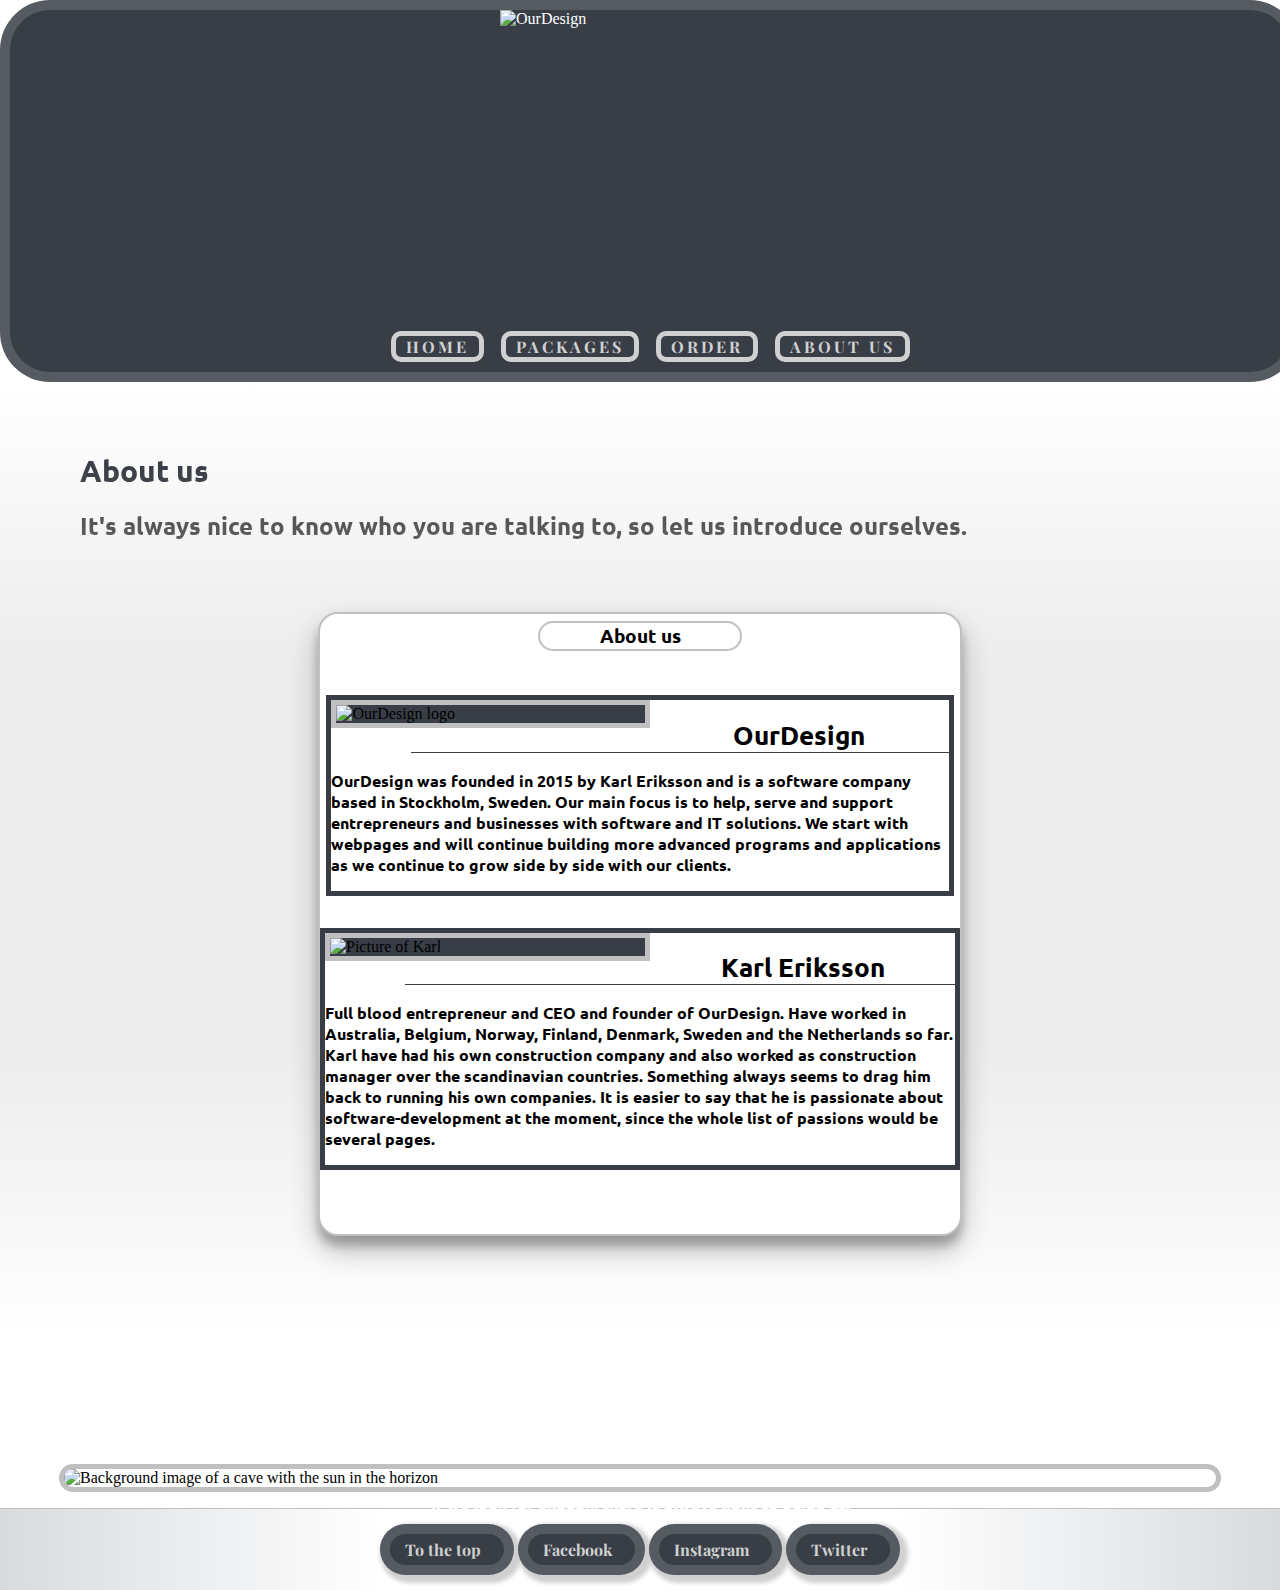
==== about.html @ 426ce84f "pgs complete, responsive work" ====
<!DOCTYPE html>
<html lang="en">
<head>
    <meta charset="UTF-8">
    <meta http-equiv="X-UA-Compatible" content="IE=edge">
    <meta name="viewport" content="width=device-width, initial-scale=1.0">
    <meta name="description" content="A webpage that sells webpages">
    <meta name="keywords" content="webpage, hemsida, hemsidor, bygg, företag, business, webpages, homepage, internet, online">
    <link rel="stylesheet" href="./assets/css/style.css">
    <title>OurDesign</title>
    <link href="https://fonts.googleapis.com/css2?family=Montserrat&family=Playfair+Display:ital@1&family=Ubuntu:ital,wght@0,300;1,700&display=swap" rel="stylesheet">
</head>

<body>
    <header>
        <div id="ho"><a href="index.html">
            <img src="./assets/images/logo.png" alt="OurDesign" class="ourdesign"></div> 
        </a>
        <nav>
            <ul id="menu"><li>
                    <a href="index.html" class="active">Home</a>
                </li>
                <li>
                    <a href="packages.html">Packages</a>
                </li>
                <li>
                    <a href="order.html">Order</a>
                </li>
                <li>
                    <a href="about.html">About us</a>
                </li>
            </ul>
        </nav>
    </header>
    <section id="s4">
            <div id="s4intro">
                <h1 id="h1">About us
                <p id="h1text">It's always nice to know who you are talking to, so let us introduce ourselves.</p>
                </h1>
            </div>
                <div class="aubox">
                    <h1 id="h7">About us</h1>
                    <div class="aubox1">
                        <div class="auboximg1"><img src="./assets/images/logo.png" alt="OurDesign logo" class="ourdesign"></div>
                        <h1 id="h8">OurDesign</h1>
                        <p id="p4">OurDesign was founded in 2015 by Karl Eriksson and is a software company based in Stockholm, Sweden. 
                            Our main focus is to help, serve and support entrepreneurs and businesses with software and IT solutions. 
                            We start with webpages and will continue building more advanced programs and applications as we continue to grow 
                            side by side with our clients.
                        </p>
                    </div>
                        <div class="aubox2">
                        <div class="auboximg2"><img src="./assets/images/johan.jpg" alt="Picture of Karl" class="karlpic"></div>
                        <h1 id="h8">Karl Eriksson</h1>
                        <p id="p4">Full blood entrepreneur and CEO and founder of OurDesign. Have worked in Australia, Belgium, Norway, 
                            Finland, Denmark, Sweden and the Netherlands so far. Karl have had his own construction company and also worked as construction manager 
                            over the scandinavian countries. Something always seems to drag him back to running his own companies. It is easier to say that 
                            he is passionate about software-development at the moment, since the whole list of passions would be several pages.
                        </p>
                    </div>
                </div>
    </section>
    <section id="s5">
        <div class="s5box">
        <img src="./assets/images/cavebg.jpeg" alt="Background image of a cave with the sun in the horizon" class="cavebg">
        <div class="s5text"><p id="p5">"If we look far enough, there is always light to guide us."</div>
        </p></div>
    </section>
    
    <footer>
        <div id="fi">
        <a href="about.html">To the top &nbsp;<i class="fa-solid fa-arrow-up"></i></a>
        <a href="www.facebook.com" target="_blank">Facebook &nbsp;<i class="fa-brands fa-facebook-f"></i></a>
        <a href="www.instagram.com" target="_blank">Instagram &nbsp;<i class="fa-brands fa-instagram"></i></a>
        <a href="www.twitter.com" target="_blank">Twitter &nbsp;<i class="fa-brands fa-twitter"></i></a></h2>
            </div>
    </footer>
    <script src="https://kit.fontawesome.com/0a5ed0a61d.js" crossorigin="anonymous"></script>
</body>
</html>
---- assets/css/style.css ----
body {
    padding: 0px;
    margin: 0;
}

header {
    background-color: #393e46;
    border-radius: 50px;
    position: relative;
    margin: auto;
    border: 10px solid rgba(155, 158, 162, .3);
    box-shadow: 0px 0px 0px 0px #d0d0d0;
    width: 100%;
}

#ho {
    width: 300px;
    height: 300px;
    position: relative;
    margin: auto;
}

#ho .ourdesign {
    height: 100%;
    width: 100%;
    margin: auto;
    position: absolute;
    display: block;
}

#ho a {
    width: 100%;
    height: 100%;
    display: block;
    position: absolute;
    color: white;
}

.ourdesign {
    height: auto;
    width: 100%;
}

#menu {
    font-size: 100%;
    letter-spacing: 3px;
    list-style: none;
    text-align: center;
    background-color: #393e46;
    border-radius: 0 0 50px 50px;
    padding: 5px;
    margin-bottom: 5px;
}

#menu li {
    text-align: center;
    display: inline-block;
    background-color: #393e46;
    text-transform: uppercase;
    border-radius: 8px 8px 8px 8px;
    text-align: center;
    border: 7px;
    padding: 5px;
}

#menu a {
    color: #d0d0d0;
    margin: 0 0 0 0;
    font-family: 'Playfair Display', sans-serif;
    font-weight: bold;
    text-align: center;
    border: 5px solid #d0d0d0;
    text-decoration: none;
}

#menu a:link,a:visited {
    border-radius: 10px 10px 10px 10px;
    padding: 0px 10px;
}

#menu a:hover {
    padding-bottom: 0px;
    color: white;
    border: 5px solid white;
    box-shadow: 0 0 0 1.5px grey;
}

/* rgb(217, 217, 217) 5% */

#s0 {
    padding-top: 50px;
    background-image: linear-gradient(to left, white 2%, #d8dbde 10%, #d8dbde 50%, white 70%);
    padding-bottom: 50px;
    width: 100%;
}

#h1 {
    font-family: 'Ubuntu', sans-serif;
    font-size: 30px;
    margin-left: 80px;
    font-weight: bold;
}

.h1head {
    background: -webkit-linear-gradient(#393e46 50%, #616161 50%);
    -webkit-background-clip: text;
    -webkit-text-fill-color: transparent;
}

#h1text {
    font-family: 'Ubuntu', sans-serif;
    font-size: 80%;
    margin-bottom: 20px;
    font-weight: bold;
    margin-top: 20px;
}

#h3 {
    color: #9b9ea2;
    font-family: 'Ubuntu', sans-serif;
    font-size: 150%;
    margin-left: 50px;
    margin-top: 50px;
    font-weight: bold;
    padding: 10px;
    width: 500px;
    border-radius: 50px;
    border: 10px solid rgba(155, 158, 162, .3);
    box-shadow: 4px 4px 4px 4px #d0d0d0;
    max-width: 400px;
}

#h1h ul {
    margin-bottom: 0px;
}

#s1 {
    margin-top: 0px;
    margin-bottom: 50px;
    border-radius: 50px;
    border: 10px solid rgba(155, 158, 162, .3);
    box-shadow: 4px 4px 4px 4px #9b9ea2;
    background-color: #393e46;
}

#h2 {
    color: white;
    font-size: 200%;
    font-family: 'Ubuntu', sans-serif;
    font-weight: bold;
    padding-top: 10px;
    padding-bottom: 0px;
    margin-top: 0px;
    text-align: center;
}

#h3 {
    color: grey;
    font-size: 200%;
    font-family: 'Ubuntu', sans-serif;
    font-weight: bold;
    padding-top: 10px;
    padding-bottom: 0px;
    margin-top: 0px;
    text-align: center;
}

#textbox {
    display: flex;
    width: 100%;
}

#left-box {
    margin: 20px;
    padding: 0px 10px 10px 10px;
    flex: 1 1 0;
}

#center-box {
    margin: 20px;
    padding: 0px 10px 10px 10px;
    flex: 1 1 0;
}

#right-box {
    margin: 20px;
    padding: 0px 10px 10px 10px;
    flex: 1 1 0;
}

#h4 {
    color: #dedede;
    font-family: 'Ubuntu', sans-serif;
    font-weight: bold;
    margin-top: 50px;
}

#h5 {
    color: #474747;
    font-family: 'Ubuntu', sans-serif;
    font-weight: bold;
    text-align: center;
    margin-top: 0px;
}

#p1 {
    color: white;
    font-family: 'Ubuntu', sans-serif;
    font-weight: bold;
    line-height: 50px;
    padding-top: 10px;
    padding-bottom: 0px;
    margin-top: 0px;
}

/* - Section 2 content, Cave text and images
- How to center?
- */

#s2 {
    margin-top: 150px;
}

#p2 {
    color: #474747;
    font-family: 'Ubuntu', sans-serif;
    font-weight: bold;
    width: 100%;
    border-style: solid 5px #9b9ea2;
    border-radius: 8px;
    padding: 0px;
    line-height: 30px;
    padding-right: 10px;
}

#carve-box {
    display: inline-block;
    width: 100%;
}

#lct {
    float: left;
}

#lci {
    float: left;
    width: 40%;
    padding-right: 50px;
}

#cci {
    float: left;
    width: 45%;
}

#cct {
    float: left;
}

.cavepaint {
    width: 100%;
    height: auto;
    border-radius: 50px;
    border: 10px solid rgba(155, 158, 162, .3);
    box-shadow: 4px 4px 4px 4px #d0d0d0;
}

.cavepaint2 {
    width: 100%;
    height: auto;
    border-radius: 50px;
    border: 10px solid rgba(155, 158, 162, .3);
    box-shadow: 4px 4px 4px 4px #d0d0d0;
}


/* - Section 3 content, image+text hyperlink to packages site
- Make hyperlink darker on hover
- Make hyperlink only target image area
- */

#s3 {
    margin-bottom: 100px;
}

#h2hh {
    font-family: 'Ubuntu', sans-serif;
    font-weight: bold;
}

#e1 {
    position: relative;
}

#lsc {
    position: absolute;
    top: 40%;
    left: 40%;
    color: white;
}

.cavepaint1 {
    width: 30%;
    height: auto;
    border-radius: 50px;
    border: 10px solid rgba(155, 158, 162, .3);
    box-shadow: 4px 4px 4px 4px #d0d0d0;
    display: block;
    margin: auto;
}

.cavepaint1:hover {
    background-color: #d0d0d0;
    box-shadow: 0 0 0 4px #d0d0d0;
    -webkit-filter: brightness(70%);
    -webkit-transition: all 1s ease;
    -moz-transition: all 1s ease;
    -o-transition: all 1s ease;
    -ms-transition: all 1s ease;
    transition: all 1s ease;
  }

/* - Page 2 Packages, unique styling with order button */

#s4 {
    padding-top: 50px;
    background: rgb(255,255,255);
    background: linear-gradient(180deg, rgba(255,255,255,1) 0%, rgba(236,236,236,1) 30%, rgba(236,236,236,1) 70%, rgba(255,255,255,1) 100%);
    padding-bottom: 100px;
    width: 100%;
}

#s4intro {
    width: 100%;
    background: -webkit-linear-gradient(#393e46 10%, #616161 60%);
    -webkit-background-clip: text;
    -webkit-text-fill-color: transparent;
    padding-bottom: 50px;
    margin: auto;
}

#h6 {
    font-family: 'Ubuntu', sans-serif;
    font-weight: bold;
    font-size: 1.5vw;
}

.firstbox {
    display: flex;
}

/* - Copied box-shadow from getsscan.com */
.silver {
    color: #393e46;
    border: 2px solid silver;
    box-shadow: rgba(0, 0, 0, 0.25) 0px 14px 28px, rgba(0, 0, 0, 0.22) 0px 10px 10px;
    width: 49%;
    height: auto;
    margin-left: 1%;
    background-color: white;
    flex: 1;
}

#silverli {
    font-family: 'Ubuntu', sans-serif;
    font-weight: bold;
    line-height: 25px;
    list-style-type: circle;
    font-size: 1vw;
    float: left;
}

.silver #h6 {
    color: #393e46;
    text-align: center;
    font-family: 'Ubuntu', sans-serif;
    font-weight: bold;
    border: 2px solid silver;
    margin-right: 34%;
    margin-left: 34%;
    border-radius: 50px;
    margin-top: 1%;
}

.silvbtn {
    color: black;
    border: 2px solid silver;
    font-family: 'Playfair Display', sans-serif;
    font-weight: bold;
    border-radius: 50px;
    padding: 10px;
    float: clear;
    margin-top: 50%;
    margin-left: 21%;
    font-size: 1vw;
}

.silvbtn a {
    text-decoration: none;
    color: black;
    padding: 10px;
}

.silvbtn:hover {
    border: 2px solid black;
    background-color: white;
}

.silver:hover {
    border: 2px solid white;
}

.premium {
    color: #393e46;
    border: 2px solid silver;
    box-shadow: rgba(0, 0, 0, 0.25) 0px 14px 28px, rgba(0, 0, 0, 0.22) 0px 10px 10px;
    width: 48%;
    height: auto;
    margin-left: 1%;
    margin-right: 1%;
    background-color: white;
    flex: 1;
}

#premiumli {
    font-family: 'Ubuntu', sans-serif;
    font-weight: bold;
    line-height: 25px;
    list-style-type: circle;
    font-size: 1vw;
    float: left;
}

.premium #h6 {
    color: #393e46;
    text-align: center;
    font-family: 'Ubuntu', sans-serif;
    font-weight: bold;
    border: 2px solid lightgray;
    margin-right: 34%;
    margin-left: 34%;
    border-radius: 50px;
    margin-top: 1%;
}

.prembtn {
    text-decoration: none;
    color: black;
    border: 2px solid silver;
    font-family: 'Playfair Display', sans-serif;
    font-weight: bold;
    border-radius: 50px;
    padding: 10px;
    float: clear;
    margin-top: 50%;
    margin-left: 22%;
    font-size: 1vw;
}

.prembtn a {
    text-decoration: none;
    color: black;
    padding: 10px;
}

.prembtn:hover {
    border: 2px solid black;
    background-color: white;
}

.premium:hover {
    border: 2px solid white;
}

.secondbox {
    display: flex;
    margin-top: 1%;
}

.exclusive {
    color: #393e46;
    border: 2px solid silver;
    box-shadow: rgba(0, 0, 0, 0.25) 0px 14px 28px, rgba(0, 0, 0, 0.22) 0px 10px 10px;
    width: 49%;
    height: auto;
    margin-left: 1%;
    background-color: white;
    flex: 1;
}

#exclusiveli {
    font-family: 'Ubuntu', sans-serif;
    font-weight: bold;
    line-height: 25px;
    list-style-type: circle;
    font-size: 1vw;
    float: left;
}

.exclusive #h6 {
    color: #393e46;
    text-align: center;
    font-family: 'Ubuntu', sans-serif;
    font-weight: bold;
    border: 2px solid silver;
    margin-right: 34%;
    margin-left: 34%;
    border-radius: 50px;
    margin-top: 1%;
}

.exclbtn {
    color: black;
    border: 2px solid silver;
    font-family: 'Playfair Display', sans-serif;
    font-weight: bold;
    border-radius: 50px;
    padding: 10px;
    float: clear;
    margin-top: 50%;
    margin-left: 21%;
    font-size: 1vw;
}

.exclbtn a {
    text-decoration: none;
    color: black;
    padding: 10px;
}

.exclbtn:hover {
    border: 2px solid black;
    background-color: white;
}

.exclusive:hover {
    border: 2px solid white;
}

.exclusiveacc {
    color: #393e46;
    border: 2px solid silver;
    box-shadow: rgba(0, 0, 0, 0.25) 0px 14px 28px, rgba(0, 0, 0, 0.22) 0px 10px 10px;
    width: 48%;
    height: auto;
    margin-left: 1%;
    margin-right: 1%;
    background-color: white;
    flex: 1;
}

#accli {
    font-family: 'Ubuntu', sans-serif;
    font-weight: bold;
    line-height: 25px;
    list-style-type: circle;
    font-size: 1vw;
    float: left;
    margin-top: 0px;
}

.exclusiveacc #h6 {
    color: #393e46;
    text-align: center;
    font-family: 'Ubuntu', sans-serif;
    font-weight: bold;
    border: 2px solid lightgray;
    margin-right: 34%;
    margin-left: 34%;
    border-radius: 50px;
    margin-top: 1%;
}

.accbtn {
    text-decoration: none;
    color: black;
    border: 2px solid silver;
    font-family: 'Playfair Display', sans-serif;
    font-weight: bold;
    border-radius: 50px;
    padding: 10px;
    float: clear;
    margin-top: 50%;
    margin-left: 22%;
    font-size: 1vw;
}

.accbtn a {
    text-decoration: none;
    color: black;
    padding: 10px;
}

.accbtn:hover {
    border: 2px solid black;
    background-color: white;
}

.exclusiveacc:hover {
    border: 2px solid white;
}

/* - Text inside the boxes - */

#p3 {
    color: black;
    font-family: 'Ubuntu', sans-serif;
    font-weight: bold;
    line-height: 25px;
    padding-bottom: 0px;
    margin-top: 0px;
    float: right;
    width: 250px;
    margin-right: 20px;
    text-align: right;
}

/* - Page 3 Order, Order form */

.orderbox {
    color: #393e46;
    border: 2px solid silver;
    box-shadow: rgba(0, 0, 0, 0.25) 0px 14px 28px, rgba(0, 0, 0, 0.22) 0px 10px 10px;
    width: 50%;
    height: auto;
    margin: auto;
    background-color: white;
    border-radius: 20px;
}

.ordform {
    margin-left: 2%;
}

#h7 {
    font-family: 'Ubuntu', sans-serif;
    font-weight: bold;
    font-size: 1.5vw;
    text-align: center;
    border: 2px solid silver;
    margin-right: 34%;
    margin-left: 34%;
    border-radius: 50px;
    margin-top: 1%;
}

#p4 {
    color: black;
    font-family: 'Ubuntu', sans-serif;
    font-weight: bold;
}

input[type=text] {
    border: 2px solid silver;
    border-radius: 5px;
}

input[type=email] {
    border: 2px solid silver;
    border-radius: 5px;
}

textarea {
    border: 2px solid silver;
    border-radius: 5px;
}

input[type=submit] {
    border: 2px solid silver;
    border-radius: 5px;
    color: black;
    font-family: 'Playfair Display', sans-serif;
    font-weight: bold;
    padding: 5px;
    font-size: 1vw;
    margin-left: 43%;
    cursor: pointer;
    margin-top: 5%;
}

input[type=submit]:hover {
    border: 2px solid black;
    background-color: white;
}

/* - Page 4 - About us - */

#h8 {
    font-family: 'Ubuntu', sans-serif;
    font-size: 2vw;
    margin-left: 80px;
    font-weight: bold;
    text-align: center;
    border-bottom: 1px solid #393e46;
}

.aubox {
    border: 2px solid silver;
    box-shadow: rgba(0, 0, 0, 0.25) 0px 14px 28px, rgba(0, 0, 0, 0.22) 0px 10px 10px;
    width: 50%;
    height: auto;
    margin: auto;
    background-color: white;
    border-radius: 20px;
    padding: 0 0 5% 0;
}

.aubox1 {
    display: inline-block;
    border: 5px solid #393e46;
    margin: 5% 0;
    margin-left: 1%;
    margin-right: 1%;
}

.aubox2 {
    display: inline-block;
    border: 5px solid #393e46;
}

.auboximg1 {
    display: block;
    width: 50%;
    border: 5px solid silver;
    background-color: #393e46;
    float: left;
}

.auboximg2 {
    display: block;
    width: 50%;
    border: 5px solid silver;
    background-color: #393e46;
    float: left;
}

.karlpic {
    width: 100%;
    height: auto;
}

/* - Page2, Section 5 (in total) - */

#s5 {
    margin-top: 10%;
}

.s5box {
    display: block;
    position: relative;
}

.s5text {
    width: 100%;
    height: auto;
    text-align: center;
    position: absolute;
    top: 45%;
}

.cavebg {
    width: 90%;
    height: auto;
    display: block;
    margin: auto;
    border: 5px solid silver;
    border-radius: 25px;
}

#p5 {
    color: white;
    font-family: 'Ubuntu', sans-serif;
    font-weight: bold;
}

/* - Footer content 
- How to make the footer content for mobile version
- */

footer {
    padding-bottom: 30px;
    padding-top: 30px;
    border-top: 1px solid silver;
    background: rgb(216,219,222);
    background: linear-gradient(90deg, rgba(216,219,222,1) 0%, rgba(255,255,255,1) 30%, rgba(255,255,255,1) 70%, rgba(216,219,222,1) 100%);
}

footer a {
    background-color: #393e46;
    border-radius: 50px;
    border: 10px solid rgba(155, 158, 162, .3);
    text-decoration-line: none;
    padding: 5px 15px 5px 15px;
}

#fi {
    width: 100%;
    border: 3px;
    padding-top: 0px;
    text-align: center;
}

#fi a {
    margin: auto;
    font-family: 'Playfair Display', sans-serif;
    font-weight: bold;
    color: #d0d0d0;
    box-shadow: 4px 4px 4px 4px #d0d0d0;
}

#fi a:hover {
    box-shadow: 0 0 0 4px #d0d0d0;
    color: white;
}
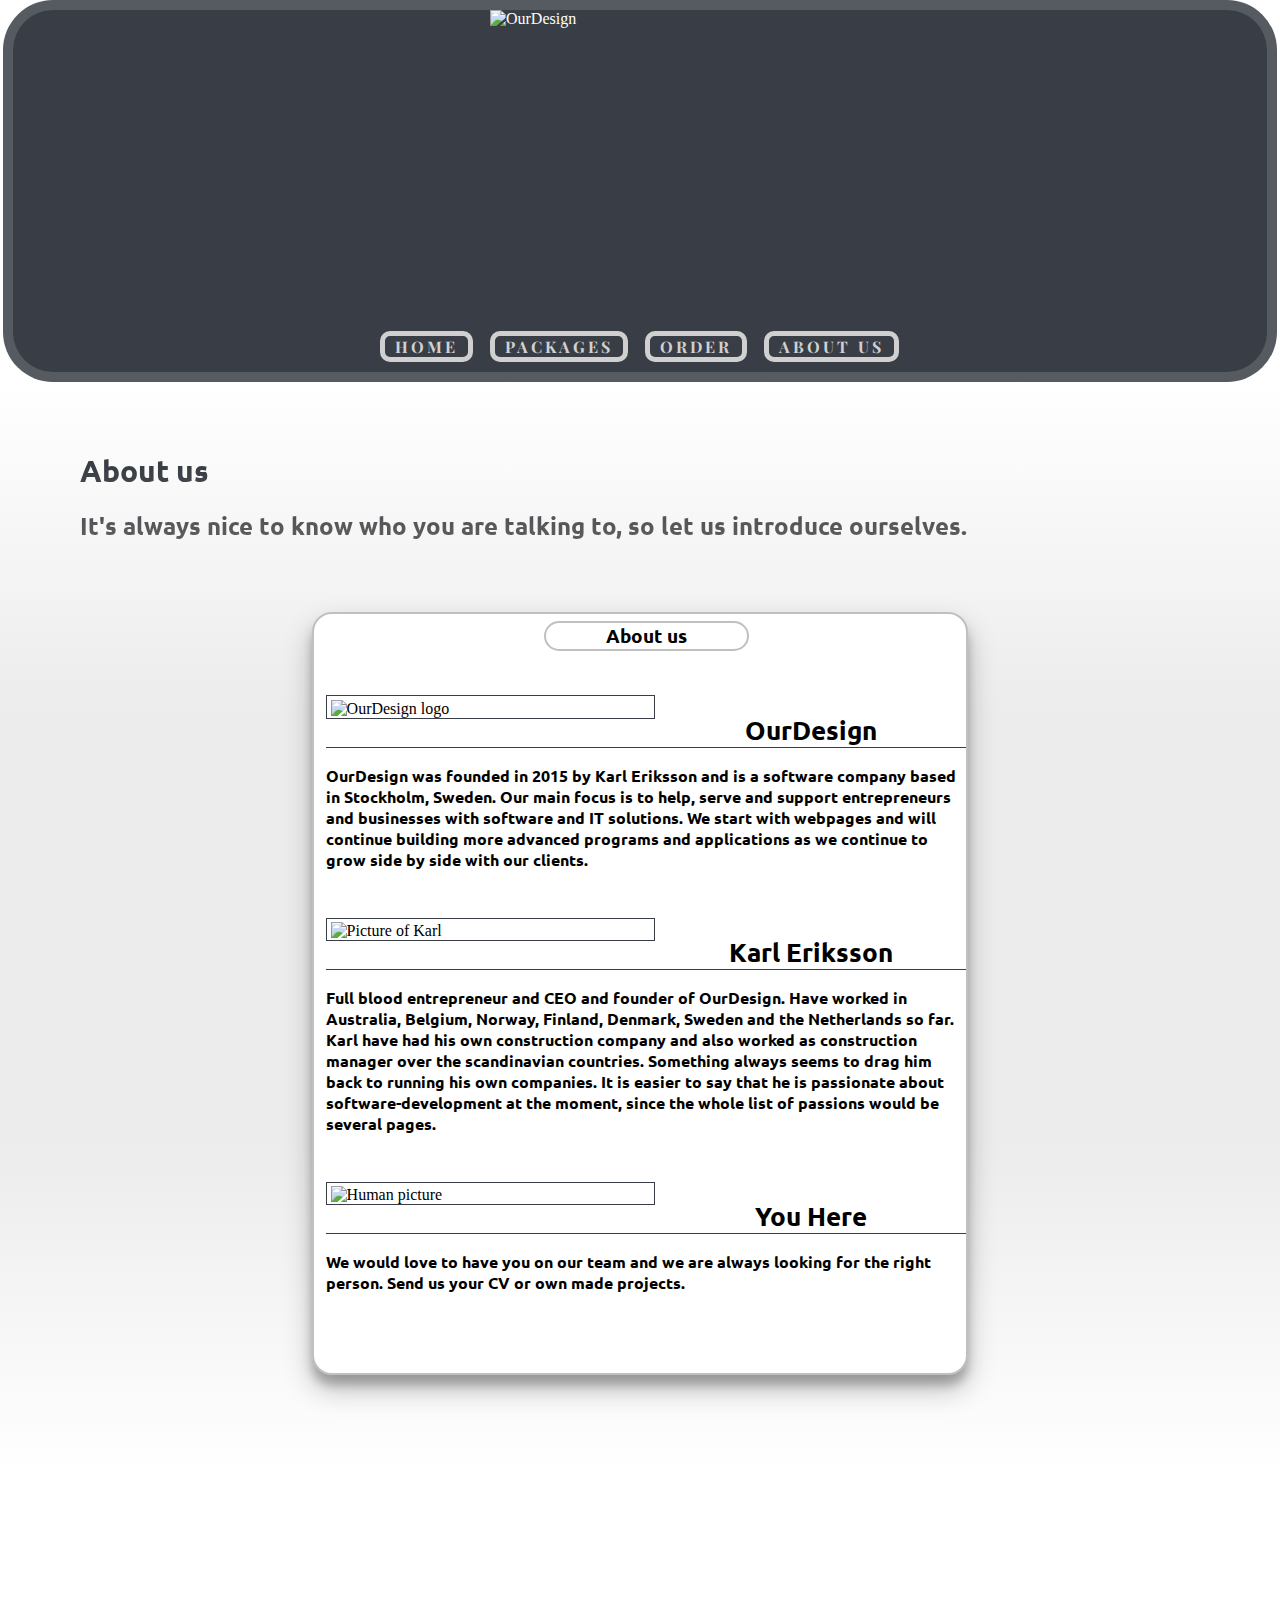
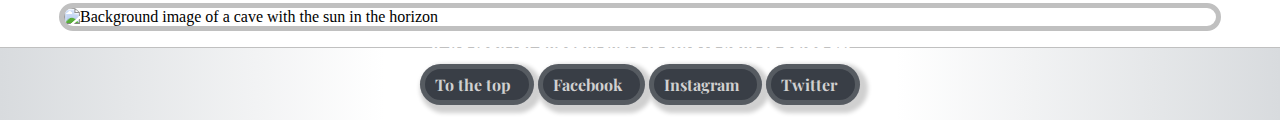
==== commit 360837d4: "order page complete with formaction" ====
--- a/about.html
+++ b/about.html
@@ -1,23 +1,28 @@
 <!DOCTYPE html>
 <html lang="en">
+
 <head>
     <meta charset="UTF-8">
     <meta http-equiv="X-UA-Compatible" content="IE=edge">
     <meta name="viewport" content="width=device-width, initial-scale=1.0">
     <meta name="description" content="A webpage that sells webpages">
-    <meta name="keywords" content="webpage, hemsida, hemsidor, bygg, företag, business, webpages, homepage, internet, online">
+    <meta name="keywords"
+        content="webpage, hemsida, hemsidor, bygg, företag, business, webpages, homepage, internet, online">
     <link rel="stylesheet" href="./assets/css/style.css">
     <title>OurDesign</title>
-    <link href="https://fonts.googleapis.com/css2?family=Montserrat&family=Playfair+Display:ital@1&family=Ubuntu:ital,wght@0,300;1,700&display=swap" rel="stylesheet">
+    <link
+        href="https://fonts.googleapis.com/css2?family=Montserrat&family=Playfair+Display:ital@1&family=Ubuntu:ital,wght@0,300;1,700&display=swap"
+        rel="stylesheet">
 </head>
 
 <body>
     <header>
         <div id="ho"><a href="index.html">
-            <img src="./assets/images/logo.png" alt="OurDesign" class="ourdesign"></div> 
+                <img src="./assets/images/logo.png" alt="OurDesign" class="ourdesign"></div>
         </a>
         <nav>
-            <ul id="menu"><li>
+            <ul id="menu">
+                <li>
                     <a href="index.html" class="active">Home</a>
                 </li>
                 <li>
@@ -33,48 +38,67 @@
         </nav>
     </header>
     <section id="s4">
-            <div id="s4intro">
-                <h1 id="h1">About us
+        <div id="s4intro">
+            <h1 id="h1">About us
                 <p id="h1text">It's always nice to know who you are talking to, so let us introduce ourselves.</p>
-                </h1>
+            </h1>
+        </div>
+        <div class="aubox">
+            <h1 id="h7">About us</h1>
+            <div class="aubox1">
+                <div class="auboximg1"><img src="./assets/images/logo.png" alt="OurDesign logo" class="ourdesign"></div>
+                <h1 id="h8">OurDesign</h1>
+                <p id="p5">OurDesign was founded in 2015 by Karl Eriksson and is a software company based in Stockholm,
+                    Sweden.
+                    Our main focus is to help, serve and support entrepreneurs and businesses with software and IT
+                    solutions.
+                    We start with webpages and will continue building more advanced programs and applications as we
+                    continue to grow
+                    side by side with our clients.
+                </p>
             </div>
-                <div class="aubox">
-                    <h1 id="h7">About us</h1>
-                    <div class="aubox1">
-                        <div class="auboximg1"><img src="./assets/images/logo.png" alt="OurDesign logo" class="ourdesign"></div>
-                        <h1 id="h8">OurDesign</h1>
-                        <p id="p4">OurDesign was founded in 2015 by Karl Eriksson and is a software company based in Stockholm, Sweden. 
-                            Our main focus is to help, serve and support entrepreneurs and businesses with software and IT solutions. 
-                            We start with webpages and will continue building more advanced programs and applications as we continue to grow 
-                            side by side with our clients.
-                        </p>
-                    </div>
-                        <div class="aubox2">
-                        <div class="auboximg2"><img src="./assets/images/johan.jpg" alt="Picture of Karl" class="karlpic"></div>
-                        <h1 id="h8">Karl Eriksson</h1>
-                        <p id="p4">Full blood entrepreneur and CEO and founder of OurDesign. Have worked in Australia, Belgium, Norway, 
-                            Finland, Denmark, Sweden and the Netherlands so far. Karl have had his own construction company and also worked as construction manager 
-                            over the scandinavian countries. Something always seems to drag him back to running his own companies. It is easier to say that 
-                            he is passionate about software-development at the moment, since the whole list of passions would be several pages.
-                        </p>
-                    </div>
-                </div>
+            <div class="aubox2">
+                <div class="auboximg2"><img src="./assets/images/johan.jpg" alt="Picture of Karl" class="karlpic"></div>
+                <h1 id="h8">Karl Eriksson</h1>
+                <p id="p5">Full blood entrepreneur and CEO and founder of OurDesign. Have worked in Australia, Belgium,
+                    Norway,
+                    Finland, Denmark, Sweden and the Netherlands so far. Karl have had his own construction company and
+                    also worked as construction manager
+                    over the scandinavian countries. Something always seems to drag him back to running his own
+                    companies. It is easier to say that
+                    he is passionate about software-development at the moment, since the whole list of passions would be
+                    several pages.
+                </p>
+            </div>
+            <div class="aubox3">
+                <div class="auboximg3"><img src="./assets/images/you.jpg" alt="Human picture" class="humpic"></div>
+                <h1 id="h8">You Here</h1>
+                <p id="p5">We would love to have you on our team and we are always looking for the right person. Send us
+                    your CV or own made projects.
+                </p>
+            </div>
+        </div>
     </section>
     <section id="s5">
         <div class="s5box">
-        <img src="./assets/images/cavebg.jpeg" alt="Background image of a cave with the sun in the horizon" class="cavebg">
-        <div class="s5text"><p id="p5">"If we look far enough, there is always light to guide us."</div>
-        </p></div>
+            <img src="./assets/images/cavebg.jpeg" alt="Background image of a cave with the sun in the horizon"
+                class="cavebg">
+            <div class="s5text">
+                <p id="p6">"If we look far enough, there is always light to guide us."
+            </div>
+            </p>
+        </div>
     </section>
-    
+
     <footer>
         <div id="fi">
-        <a href="about.html">To the top &nbsp;<i class="fa-solid fa-arrow-up"></i></a>
-        <a href="www.facebook.com" target="_blank">Facebook &nbsp;<i class="fa-brands fa-facebook-f"></i></a>
-        <a href="www.instagram.com" target="_blank">Instagram &nbsp;<i class="fa-brands fa-instagram"></i></a>
-        <a href="www.twitter.com" target="_blank">Twitter &nbsp;<i class="fa-brands fa-twitter"></i></a></h2>
-            </div>
+            <a href="about.html">To the top &nbsp;<i class="fa-solid fa-arrow-up"></i></a>
+            <a href="www.facebook.com" target="_blank">Facebook &nbsp;<i class="fa-brands fa-facebook-f"></i></a>
+            <a href="www.instagram.com" target="_blank">Instagram &nbsp;<i class="fa-brands fa-instagram"></i></a>
+            <a href="www.twitter.com" target="_blank">Twitter &nbsp;<i class="fa-brands fa-twitter"></i></a></h2>
+        </div>
     </footer>
     <script src="https://kit.fontawesome.com/0a5ed0a61d.js" crossorigin="anonymous"></script>
 </body>
+
 </html>--- a/assets/css/style.css
+++ b/assets/css/style.css
@@ -12,7 +12,7 @@
     margin: auto;
     border: 10px solid rgba(155, 158, 162, .3);
     box-shadow: 0px 0px 0px 0px #d0d0d0;
-    width: 100%;
+    width: 98%;
 }
 
 #ho {
@@ -173,21 +173,21 @@
 }
 
 #left-box {
-    margin: 20px;
     padding: 0px 10px 10px 10px;
     flex: 1 1 0;
+    width: 100%;
 }
 
 #center-box {
-    margin: 20px;
     padding: 0px 10px 10px 10px;
     flex: 1 1 0;
+    width: 100%;
 }
 
 #right-box {
-    margin: 20px;
     padding: 0px 10px 10px 10px;
     flex: 1 1 0;
+    width: 100%;
 }
 
 #h4 {
@@ -238,25 +238,23 @@
 #carve-box {
     display: inline-block;
     width: 100%;
-}
-
-#lct {
-    float: left;
+    margin: auto;
+    text-align: center;
 }
 
 #lci {
     float: left;
-    width: 40%;
-    padding-right: 50px;
+    width: 50%;
+    margin: auto;
+    text-align: center;
 }
 
 #cci {
-    float: left;
-    width: 45%;
-}
-
-#cct {
-    float: left;
+    width: 48%;
+    margin: auto;
+    height: auto;
+    float: right;
+    text-align: center;
 }
 
 .cavepaint {
@@ -344,23 +342,25 @@
 #h6 {
     font-family: 'Ubuntu', sans-serif;
     font-weight: bold;
-    font-size: 1.5vw;
 }
 
 .firstbox {
-    display: flex;
+    width: 100%;
+    margin: auto;
+    display: inline-block;
 }
 
 /* - Copied box-shadow from getsscan.com */
+
 .silver {
     color: #393e46;
     border: 2px solid silver;
     box-shadow: rgba(0, 0, 0, 0.25) 0px 14px 28px, rgba(0, 0, 0, 0.22) 0px 10px 10px;
-    width: 49%;
-    height: auto;
-    margin-left: 1%;
-    background-color: white;
-    flex: 1;
+    width: 49.5%;
+    height: auto;
+    background-color: white;
+    float: left;
+    display: block;
 }
 
 #silverli {
@@ -368,7 +368,6 @@
     font-weight: bold;
     line-height: 25px;
     list-style-type: circle;
-    font-size: 1vw;
     float: left;
 }
 
@@ -394,7 +393,6 @@
     float: clear;
     margin-top: 50%;
     margin-left: 21%;
-    font-size: 1vw;
 }
 
 .silvbtn a {
@@ -416,12 +414,11 @@
     color: #393e46;
     border: 2px solid silver;
     box-shadow: rgba(0, 0, 0, 0.25) 0px 14px 28px, rgba(0, 0, 0, 0.22) 0px 10px 10px;
-    width: 48%;
-    height: auto;
-    margin-left: 1%;
-    margin-right: 1%;
-    background-color: white;
-    flex: 1;
+    width: 49.5%;
+    height: auto;
+    background-color: white;
+    float: right;
+    display: block;
 }
 
 #premiumli {
@@ -429,7 +426,6 @@
     font-weight: bold;
     line-height: 25px;
     list-style-type: circle;
-    font-size: 1vw;
     float: left;
 }
 
@@ -456,7 +452,6 @@
     float: clear;
     margin-top: 50%;
     margin-left: 22%;
-    font-size: 1vw;
 }
 
 .prembtn a {
@@ -475,19 +470,20 @@
 }
 
 .secondbox {
-    display: flex;
+    width: 100%;
     margin-top: 1%;
+    margin-bottom: 1%;
+    display: inline-block;
 }
 
 .exclusive {
     color: #393e46;
     border: 2px solid silver;
     box-shadow: rgba(0, 0, 0, 0.25) 0px 14px 28px, rgba(0, 0, 0, 0.22) 0px 10px 10px;
-    width: 49%;
-    height: auto;
-    margin-left: 1%;
-    background-color: white;
-    flex: 1;
+    width: 49.5%;
+    height: auto;
+    background-color: white;
+    float: left;
 }
 
 #exclusiveli {
@@ -495,7 +491,6 @@
     font-weight: bold;
     line-height: 25px;
     list-style-type: circle;
-    font-size: 1vw;
     float: left;
 }
 
@@ -521,7 +516,6 @@
     float: clear;
     margin-top: 50%;
     margin-left: 21%;
-    font-size: 1vw;
 }
 
 .exclbtn a {
@@ -543,12 +537,10 @@
     color: #393e46;
     border: 2px solid silver;
     box-shadow: rgba(0, 0, 0, 0.25) 0px 14px 28px, rgba(0, 0, 0, 0.22) 0px 10px 10px;
-    width: 48%;
-    height: auto;
-    margin-left: 1%;
-    margin-right: 1%;
-    background-color: white;
-    flex: 1;
+    width: 49.5%;
+    height: auto;
+    background-color: white;
+    float: right;
 }
 
 #accli {
@@ -556,7 +548,6 @@
     font-weight: bold;
     line-height: 25px;
     list-style-type: circle;
-    font-size: 1vw;
     float: left;
     margin-top: 0px;
 }
@@ -581,10 +572,9 @@
     font-weight: bold;
     border-radius: 50px;
     padding: 10px;
-    float: clear;
+    float: none;
     margin-top: 50%;
     margin-left: 22%;
-    font-size: 1vw;
 }
 
 .accbtn a {
@@ -602,19 +592,67 @@
     border: 2px solid white;
 }
 
-/* - Text inside the boxes - */
+.pp3 {
+    float: right;
+    max-width: 211px;
+    border: 3px solid silver;
+    border-radius: 50px;
+    padding: 10px 10px 0px 15px;
+    text-align: center;
+    height: auto;
+    background-color: #393e46;
+}
 
 #p3 {
-    color: black;
+    color: whitesmoke;
     font-family: 'Ubuntu', sans-serif;
     font-weight: bold;
     line-height: 25px;
     padding-bottom: 0px;
     margin-top: 0px;
-    float: right;
-    width: 250px;
-    margin-right: 20px;
-    text-align: right;
+    width: 100%;
+}
+
+@media screen and (max-width: 400px) {
+    .firstbox {
+        display: block;
+    }
+    .silver {
+        height: 700px;
+    }
+    .premium {
+        height: 900px;
+    }
+    .exclusive {
+        height: 900px;
+    }
+    .exclusiveacc {
+        height: 900px;
+    }
+}
+
+@media screen and (max-width: 750px) {
+    .silver {
+        width: 100%;
+        float: none;
+        margin: auto;
+    }
+    .premium {
+        width: 100%;
+        float: none;
+        margin: auto;
+    }
+    .exclusive {
+        width: 100%;
+        float: none;
+        margin: auto;
+    }
+    .exclusiveacc {
+        width: 100%;
+        float: none;
+        margin: auto;
+    }
+
 }
 
 /* - Page 3 Order, Order form */
@@ -632,6 +670,7 @@
 
 .ordform {
     margin-left: 2%;
+    width: 100%;
 }
 
 #h7 {
@@ -674,8 +713,8 @@
     font-family: 'Playfair Display', sans-serif;
     font-weight: bold;
     padding: 5px;
-    font-size: 1vw;
-    margin-left: 43%;
+    font-size: 1.5vw;
+    margin-left: 38%;
     cursor: pointer;
     margin-top: 5%;
 }
@@ -690,10 +729,17 @@
 #h8 {
     font-family: 'Ubuntu', sans-serif;
     font-size: 2vw;
-    margin-left: 80px;
     font-weight: bold;
     text-align: center;
     border-bottom: 1px solid #393e46;
+    width: 100%;
+}
+
+#p5 {
+    color: black;
+    font-family: 'Ubuntu', sans-serif;
+    font-weight: bold;
+    width: 100%;
 }
 
 .aubox {
@@ -704,40 +750,61 @@
     margin: auto;
     background-color: white;
     border-radius: 20px;
-    padding: 0 0 5% 0;
+    padding: 0 0 5% 1%;
 }
 
 .aubox1 {
     display: inline-block;
-    border: 5px solid #393e46;
-    margin: 5% 0;
-    margin-left: 1%;
-    margin-right: 1%;
+    width: 100%;
+    margin-top: 5%;
 }
 
 .aubox2 {
     display: inline-block;
-    border: 5px solid #393e46;
+    width: 100%;
+    margin-top: 5%;
+}
+
+.aubox3 {
+    display: inline-block;
+    width: 100%;
+    margin-top: 5%;
 }
 
 .auboximg1 {
     display: block;
     width: 50%;
-    border: 5px solid silver;
-    background-color: #393e46;
+    background-color: white;
     float: left;
+    border: 1px solid #393e46;
+    padding: 0.5% 0.5% 0 0.5%;
 }
 
 .auboximg2 {
     display: block;
     width: 50%;
-    border: 5px solid silver;
-    background-color: #393e46;
+    border: 1px solid #393e46;
+    background-color: white;
     float: left;
+    padding: 0.5% 0.5% 0 0.5%;
+}
+
+.auboximg3 {
+    display: block;
+    width: 50%;
+    border: 1px solid #393e46;
+    background-color: white;
+    float: left;
+    padding: 0.5% 0.5% 0 0.5%;
 }
 
 .karlpic {
     width: 100%;
+    height: auto;
+}
+
+.humpic {
+    width: 100%; 
     height: auto;
 }
 
@@ -758,6 +825,7 @@
     text-align: center;
     position: absolute;
     top: 45%;
+    left: 0%;
 }
 
 .cavebg {
@@ -769,10 +837,67 @@
     border-radius: 25px;
 }
 
-#p5 {
+#p6 {
     color: white;
     font-family: 'Ubuntu', sans-serif;
     font-weight: bold;
+}
+
+/* - formaction page - */
+
+.congrats {
+    border-top: 5px solid black;
+}
+
+.fwbox {
+    display: block;
+    width: 40%;
+    height: auto;
+    margin: auto;
+    border: 4px solid #393e46;
+    border-radius: 50px;
+    overflow: hidden;
+    padding-bottom: 0.5%;
+}
+
+.fwimg {
+    width: 100%;
+    height: auto;
+}
+
+.fwtext {
+    text-align: center;
+}
+
+#h9 {
+    font-family: 'Ubuntu', sans-serif;
+    font-weight: bold;
+    border-bottom: 1px solid #393e46;
+    width: 100%;
+}
+
+.home {
+    text-align: center;
+    border: 5px solid #d0d0d0;
+    background-color: #393e46;
+    text-transform: uppercase;
+    border-radius: 8px 8px 8px 8px;
+    text-align: center;
+    border: 7px;
+    padding: 10px;
+    margin: auto;
+    display: block;
+    margin-top: 0.5%;
+}
+
+.home a {
+    color: #d0d0d0;
+    margin: 0 0 0 0;
+    font-family: 'Playfair Display', sans-serif;
+    font-weight: bold;
+    text-align: center;
+    text-decoration: none;
+    margin: auto;
 }
 
 /* - Footer content 
@@ -780,19 +905,18 @@
 - */
 
 footer {
-    padding-bottom: 30px;
-    padding-top: 30px;
+    padding-bottom: 2%;
+    padding-top: 2%;
     border-top: 1px solid silver;
-    background: rgb(216,219,222);
     background: linear-gradient(90deg, rgba(216,219,222,1) 0%, rgba(255,255,255,1) 30%, rgba(255,255,255,1) 70%, rgba(216,219,222,1) 100%);
 }
 
 footer a {
     background-color: #393e46;
     border-radius: 50px;
-    border: 10px solid rgba(155, 158, 162, .3);
+    border: 5px solid rgba(155, 158, 162, .3);
     text-decoration-line: none;
-    padding: 5px 15px 5px 15px;
+    padding: 5px 10px 5px 10px;
 }
 
 #fi {
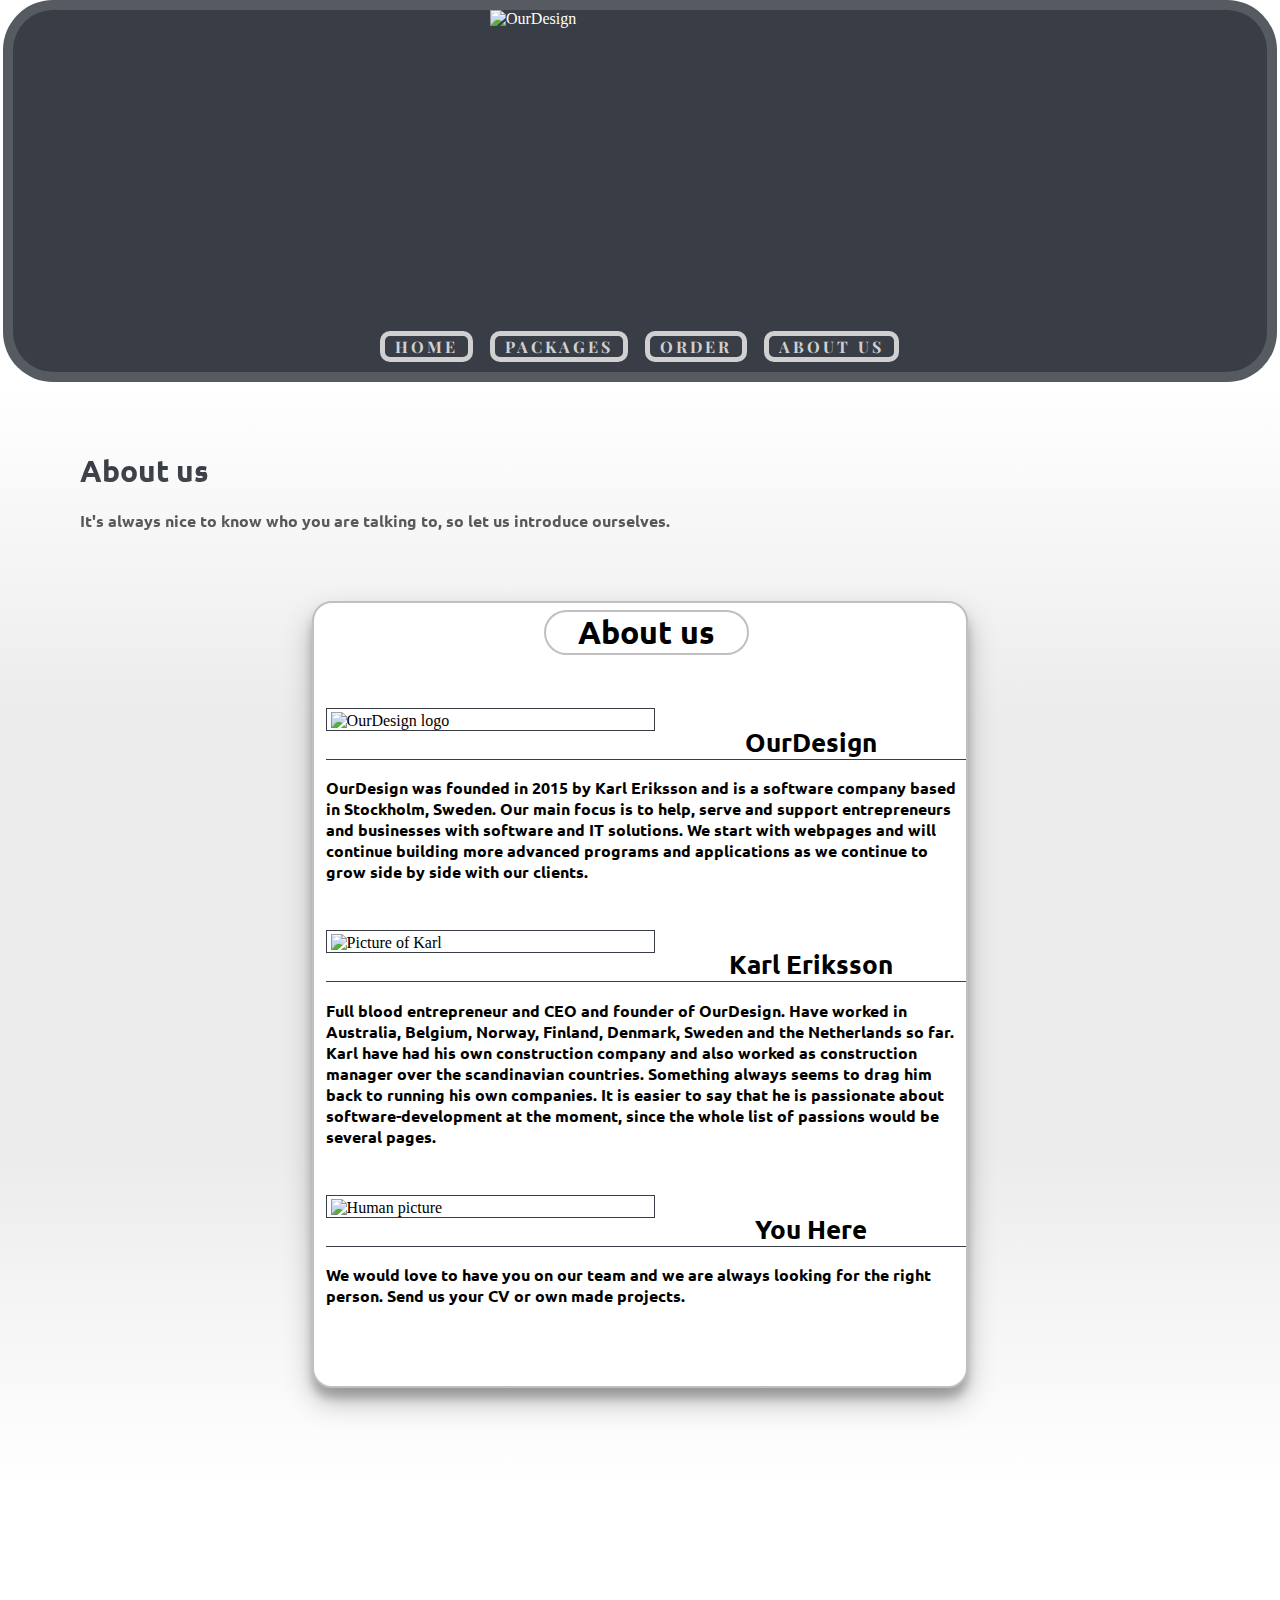
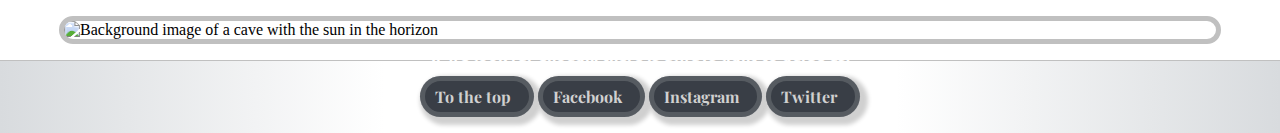
==== commit 3e8a9cb4: "code cleanup" ====
--- a/about.html
+++ b/about.html
@@ -39,9 +39,8 @@
     </header>
     <section id="s4">
         <div id="s4intro">
-            <h1 id="h1">About us
-                <p id="h1text">It's always nice to know who you are talking to, so let us introduce ourselves.</p>
-            </h1>
+            <h1 id="h1">About us</h1>
+            <p id="h1text">It's always nice to know who you are talking to, so let us introduce ourselves.</p>
         </div>
         <div class="aubox">
             <h1 id="h7">About us</h1>
--- a/assets/css/style.css
+++ b/assets/css/style.css
@@ -1,5 +1,3 @@
-
-
 body {
     padding: 0px;
     margin: 0;
@@ -44,23 +42,17 @@
 }
 
 #menu {
-    font-size: 100%;
     letter-spacing: 3px;
-    list-style: none;
-    text-align: center;
-    background-color: #393e46;
-    border-radius: 0 0 50px 50px;
+    text-align: center;
     padding: 5px;
     margin-bottom: 5px;
 }
 
 #menu li {
-    text-align: center;
     display: inline-block;
     background-color: #393e46;
     text-transform: uppercase;
     border-radius: 8px 8px 8px 8px;
-    text-align: center;
     border: 7px;
     padding: 5px;
 }
@@ -70,12 +62,33 @@
     margin: 0 0 0 0;
     font-family: 'Playfair Display', sans-serif;
     font-weight: bold;
-    text-align: center;
     border: 5px solid #d0d0d0;
     text-decoration: none;
 }
 
-#menu a:link,a:visited {
+@media screen and (max-width: 400px) {
+    #menu {
+        letter-spacing: 0px;
+        padding: 5px;
+    }
+
+    #menu a {
+        letter-spacing: normal;
+        text-align: start;
+        padding: 5px;
+    }
+
+    #menu li {
+        letter-spacing: 0px;
+        text-align: start;
+        padding: 0px;
+        margin: auto;
+        text-transform: none;
+    }
+}
+
+#menu a:link,
+a:visited {
     border-radius: 10px 10px 10px 10px;
     padding: 0px 10px;
 }
@@ -111,10 +124,11 @@
 
 #h1text {
     font-family: 'Ubuntu', sans-serif;
-    font-size: 80%;
+    font-size: 100%;
     margin-bottom: 20px;
     font-weight: bold;
     margin-top: 20px;
+    margin-left: 80px;
 }
 
 #h3 {
@@ -143,6 +157,7 @@
     border: 10px solid rgba(155, 158, 162, .3);
     box-shadow: 4px 4px 4px 4px #9b9ea2;
     background-color: #393e46;
+    width: 98%;
 }
 
 #h2 {
@@ -169,7 +184,6 @@
 
 #textbox {
     display: flex;
-    width: 100%;
 }
 
 #left-box {
@@ -215,9 +229,22 @@
     margin-top: 0px;
 }
 
-/* - Section 2 content, Cave text and images
-- How to center?
-- */
+@media screen and (max-width: 400px) {
+    #textbox {
+        display: block;
+    }
+    #left-box {
+        padding: 0 0 0 1px;
+    }
+    #center-box {
+        padding: 0 0 0 1px;
+    }
+    #right-box {
+        padding: 0 0 0 1px;
+    }
+}
+
+/* - Section 2 content, Cave text and images - */
 
 #s2 {
     margin-top: 150px;
@@ -228,8 +255,6 @@
     font-family: 'Ubuntu', sans-serif;
     font-weight: bold;
     width: 100%;
-    border-style: solid 5px #9b9ea2;
-    border-radius: 8px;
     padding: 0px;
     line-height: 30px;
     padding-right: 10px;
@@ -250,11 +275,12 @@
 }
 
 #cci {
-    width: 48%;
-    margin: auto;
-    height: auto;
-    float: right;
-    text-align: center;
+    width: 46%;
+    margin: auto;
+    height: auto;
+    float: left;
+    text-align: center;
+    padding-left: 2%;
 }
 
 .cavepaint {
@@ -273,9 +299,25 @@
     box-shadow: 4px 4px 4px 4px #d0d0d0;
 }
 
+@media screen and (max-width: 400px) {
+    #cci {
+        float: none;
+        width: 90%;
+    }
+    #lci {
+        float: none;
+        width: 90%;
+        margin: auto;
+    }
+    .cavepaint {
+        border: 3px solid rgba(155, 158, 162, .3);
+    }
+    .cavepaint2 {
+        border: 3px solid rgba(155, 158, 162, .3);
+    }
+}
 
 /* - Section 3 content, image+text hyperlink to packages site
-- Make hyperlink darker on hover
 - Make hyperlink only target image area
 - */
 
@@ -295,7 +337,7 @@
 #lsc {
     position: absolute;
     top: 40%;
-    left: 40%;
+    left: 43%;
     color: white;
 }
 
@@ -318,14 +360,27 @@
     -o-transition: all 1s ease;
     -ms-transition: all 1s ease;
     transition: all 1s ease;
-  }
+}
+
+@media screen and (max-width: 400px) {
+    .cavepaint1 {
+        width: 90%;
+        border: 5px solid rgba(155, 158, 162, .3);
+    }
+    #lsc {
+        left: 28%;
+    }
+    #s3 {
+        margin-top: 20%;
+    }
+}
 
 /* - Page 2 Packages, unique styling with order button */
 
 #s4 {
     padding-top: 50px;
-    background: rgb(255,255,255);
-    background: linear-gradient(180deg, rgba(255,255,255,1) 0%, rgba(236,236,236,1) 30%, rgba(236,236,236,1) 70%, rgba(255,255,255,1) 100%);
+    background: rgb(255, 255, 255);
+    background: linear-gradient(180deg, rgba(255, 255, 255, 1) 0%, rgba(236, 236, 236, 1) 30%, rgba(236, 236, 236, 1) 70%, rgba(255, 255, 255, 1) 100%);
     padding-bottom: 100px;
     width: 100%;
 }
@@ -354,11 +409,11 @@
 
 .silver {
     color: #393e46;
-    border: 2px solid silver;
+    border: 2px solid #C0C0C0;
     box-shadow: rgba(0, 0, 0, 0.25) 0px 14px 28px, rgba(0, 0, 0, 0.22) 0px 10px 10px;
     width: 49.5%;
     height: auto;
-    background-color: white;
+    background-color: #FFFFFF;
     float: left;
     display: block;
 }
@@ -376,47 +431,45 @@
     text-align: center;
     font-family: 'Ubuntu', sans-serif;
     font-weight: bold;
-    border: 2px solid silver;
+    border: 2px solid #C0C0C0;
     margin-right: 34%;
     margin-left: 34%;
     border-radius: 50px;
     margin-top: 1%;
 }
 
-.silvbtn {
-    color: black;
-    border: 2px solid silver;
+.packagebtn {
+    border: 2px solid #C0C0C0;
     font-family: 'Playfair Display', sans-serif;
     font-weight: bold;
     border-radius: 50px;
     padding: 10px;
-    float: clear;
     margin-top: 50%;
-    margin-left: 21%;
-}
-
-.silvbtn a {
+    margin-left: 24%;
+}
+
+.packagebtn a {
     text-decoration: none;
     color: black;
     padding: 10px;
 }
 
-.silvbtn:hover {
+.packagebtn:hover {
     border: 2px solid black;
-    background-color: white;
+    background-color: #FFFFFF;
 }
 
 .silver:hover {
-    border: 2px solid white;
+    border: 2px solid #FFFFFF;
 }
 
 .premium {
     color: #393e46;
-    border: 2px solid silver;
+    border: 2px solid #C0C0C0;
     box-shadow: rgba(0, 0, 0, 0.25) 0px 14px 28px, rgba(0, 0, 0, 0.22) 0px 10px 10px;
     width: 49.5%;
     height: auto;
-    background-color: white;
+    background-color: #FFFFFF;
     float: right;
     display: block;
 }
@@ -441,32 +494,8 @@
     margin-top: 1%;
 }
 
-.prembtn {
-    text-decoration: none;
-    color: black;
-    border: 2px solid silver;
-    font-family: 'Playfair Display', sans-serif;
-    font-weight: bold;
-    border-radius: 50px;
-    padding: 10px;
-    float: clear;
-    margin-top: 50%;
-    margin-left: 22%;
-}
-
-.prembtn a {
-    text-decoration: none;
-    color: black;
-    padding: 10px;
-}
-
-.prembtn:hover {
-    border: 2px solid black;
-    background-color: white;
-}
-
 .premium:hover {
-    border: 2px solid white;
+    border: 2px solid #FFFFFF;
 }
 
 .secondbox {
@@ -478,11 +507,11 @@
 
 .exclusive {
     color: #393e46;
-    border: 2px solid silver;
+    border: 2px solid #C0C0C0;
     box-shadow: rgba(0, 0, 0, 0.25) 0px 14px 28px, rgba(0, 0, 0, 0.22) 0px 10px 10px;
     width: 49.5%;
     height: auto;
-    background-color: white;
+    background-color: #FFFFFF;
     float: left;
 }
 
@@ -499,47 +528,24 @@
     text-align: center;
     font-family: 'Ubuntu', sans-serif;
     font-weight: bold;
-    border: 2px solid silver;
+    border: 2px solid #C0C0C0;
     margin-right: 34%;
     margin-left: 34%;
     border-radius: 50px;
     margin-top: 1%;
 }
 
-.exclbtn {
-    color: black;
-    border: 2px solid silver;
-    font-family: 'Playfair Display', sans-serif;
-    font-weight: bold;
-    border-radius: 50px;
-    padding: 10px;
-    float: clear;
-    margin-top: 50%;
-    margin-left: 21%;
-}
-
-.exclbtn a {
-    text-decoration: none;
-    color: black;
-    padding: 10px;
-}
-
-.exclbtn:hover {
-    border: 2px solid black;
-    background-color: white;
-}
-
 .exclusive:hover {
-    border: 2px solid white;
+    border: 2px solid #FFFFFF;
 }
 
 .exclusiveacc {
     color: #393e46;
-    border: 2px solid silver;
+    border: 2px solid #C0C0C0;
     box-shadow: rgba(0, 0, 0, 0.25) 0px 14px 28px, rgba(0, 0, 0, 0.22) 0px 10px 10px;
     width: 49.5%;
     height: auto;
-    background-color: white;
+    background-color: #FFFFFF;
     float: right;
 }
 
@@ -557,77 +563,76 @@
     text-align: center;
     font-family: 'Ubuntu', sans-serif;
     font-weight: bold;
-    border: 2px solid lightgray;
+    border: 2px solid #D3D3D3;
     margin-right: 34%;
     margin-left: 34%;
     border-radius: 50px;
     margin-top: 1%;
 }
 
-.accbtn {
-    text-decoration: none;
-    color: black;
-    border: 2px solid silver;
-    font-family: 'Playfair Display', sans-serif;
-    font-weight: bold;
-    border-radius: 50px;
-    padding: 10px;
-    float: none;
-    margin-top: 50%;
-    margin-left: 22%;
-}
-
-.accbtn a {
-    text-decoration: none;
-    color: black;
-    padding: 10px;
-}
-
-.accbtn:hover {
-    border: 2px solid black;
-    background-color: white;
-}
-
 .exclusiveacc:hover {
-    border: 2px solid white;
+    border: 2px solid #FFFFFF;
 }
 
 .pp3 {
     float: right;
     max-width: 211px;
-    border: 3px solid silver;
+    border: 3px solid #C0C0C0;
     border-radius: 50px;
     padding: 10px 10px 0px 15px;
     text-align: center;
-    height: auto;
+    height: 440px;
     background-color: #393e46;
+    display: table;
 }
 
 #p3 {
-    color: whitesmoke;
+    color: #FFFFFF;
     font-family: 'Ubuntu', sans-serif;
     font-weight: bold;
     line-height: 25px;
-    padding-bottom: 0px;
-    margin-top: 0px;
-    width: 100%;
+    width: 100%;
+    display: table-cell;
+    vertical-align: middle;
 }
 
 @media screen and (max-width: 400px) {
+    #s4 {
+        padding-bottom: 50px;
+    }
+
     .firstbox {
         display: block;
     }
+
+    .exclusiveacc #h6 {
+        margin-right: 10%;
+        margin-left: 10%;
+    }
+
     .silver {
-        height: 700px;
-    }
+        background-color: #f8f2f2;
+        margin-bottom: 3%;
+    }
+
     .premium {
-        height: 900px;
-    }
+        background-color: #f8f2f2;
+        margin-bottom: 3%;
+    }
+
     .exclusive {
-        height: 900px;
-    }
+        background-color: #f8f2f2;
+        margin-bottom: 3%;
+    }
+
     .exclusiveacc {
-        height: 900px;
+        background-color: #f8f2f2;
+        margin-bottom: 3%;
+    }
+
+    .packagebtn {
+        margin-top: 3%;
+        margin-left: 40%;
     }
 }
 
@@ -635,22 +640,21 @@
     .silver {
         width: 100%;
         float: none;
-        margin: auto;
-    }
+    }
+
     .premium {
         width: 100%;
         float: none;
-        margin: auto;
-    }
+    }
+
     .exclusive {
         width: 100%;
         float: none;
-        margin: auto;
-    }
+    }
+
     .exclusiveacc {
         width: 100%;
         float: none;
-        margin: auto;
     }
 
 }
@@ -659,12 +663,12 @@
 
 .orderbox {
     color: #393e46;
-    border: 2px solid silver;
+    border: 2px solid #C0C0C0;
     box-shadow: rgba(0, 0, 0, 0.25) 0px 14px 28px, rgba(0, 0, 0, 0.22) 0px 10px 10px;
     width: 50%;
     height: auto;
     margin: auto;
-    background-color: white;
+    background-color: #FFFFFF;
     border-radius: 20px;
 }
 
@@ -676,9 +680,8 @@
 #h7 {
     font-family: 'Ubuntu', sans-serif;
     font-weight: bold;
-    font-size: 1.5vw;
-    text-align: center;
-    border: 2px solid silver;
+    text-align: center;
+    border: 2px solid #C0C0C0;
     margin-right: 34%;
     margin-left: 34%;
     border-radius: 50px;
@@ -692,158 +695,47 @@
 }
 
 input[type=text] {
-    border: 2px solid silver;
+    border: 2px solid #C0C0C0;
     border-radius: 5px;
 }
 
 input[type=email] {
-    border: 2px solid silver;
+    border: 2px solid #C0C0C0;
     border-radius: 5px;
 }
 
 textarea {
-    border: 2px solid silver;
+    border: 2px solid #C0C0C0;
     border-radius: 5px;
 }
 
 input[type=submit] {
-    border: 2px solid silver;
+    border: 2px solid #C0C0C0;
     border-radius: 5px;
     color: black;
     font-family: 'Playfair Display', sans-serif;
     font-weight: bold;
     padding: 5px;
-    font-size: 1.5vw;
-    margin-left: 38%;
+    margin-left: 44%;
     cursor: pointer;
     margin-top: 5%;
 }
 
 input[type=submit]:hover {
     border: 2px solid black;
-    background-color: white;
-}
-
-/* - Page 4 - About us - */
-
-#h8 {
-    font-family: 'Ubuntu', sans-serif;
-    font-size: 2vw;
-    font-weight: bold;
-    text-align: center;
-    border-bottom: 1px solid #393e46;
-    width: 100%;
-}
-
-#p5 {
-    color: black;
-    font-family: 'Ubuntu', sans-serif;
-    font-weight: bold;
-    width: 100%;
-}
-
-.aubox {
-    border: 2px solid silver;
-    box-shadow: rgba(0, 0, 0, 0.25) 0px 14px 28px, rgba(0, 0, 0, 0.22) 0px 10px 10px;
-    width: 50%;
-    height: auto;
-    margin: auto;
-    background-color: white;
-    border-radius: 20px;
-    padding: 0 0 5% 1%;
-}
-
-.aubox1 {
-    display: inline-block;
-    width: 100%;
-    margin-top: 5%;
-}
-
-.aubox2 {
-    display: inline-block;
-    width: 100%;
-    margin-top: 5%;
-}
-
-.aubox3 {
-    display: inline-block;
-    width: 100%;
-    margin-top: 5%;
-}
-
-.auboximg1 {
-    display: block;
-    width: 50%;
-    background-color: white;
-    float: left;
-    border: 1px solid #393e46;
-    padding: 0.5% 0.5% 0 0.5%;
-}
-
-.auboximg2 {
-    display: block;
-    width: 50%;
-    border: 1px solid #393e46;
-    background-color: white;
-    float: left;
-    padding: 0.5% 0.5% 0 0.5%;
-}
-
-.auboximg3 {
-    display: block;
-    width: 50%;
-    border: 1px solid #393e46;
-    background-color: white;
-    float: left;
-    padding: 0.5% 0.5% 0 0.5%;
-}
-
-.karlpic {
-    width: 100%;
-    height: auto;
-}
-
-.humpic {
-    width: 100%; 
-    height: auto;
-}
-
-/* - Page2, Section 5 (in total) - */
-
-#s5 {
-    margin-top: 10%;
-}
-
-.s5box {
-    display: block;
-    position: relative;
-}
-
-.s5text {
-    width: 100%;
-    height: auto;
-    text-align: center;
-    position: absolute;
-    top: 45%;
-    left: 0%;
-}
-
-.cavebg {
-    width: 90%;
-    height: auto;
-    display: block;
-    margin: auto;
-    border: 5px solid silver;
-    border-radius: 25px;
-}
-
-#p6 {
-    color: white;
-    font-family: 'Ubuntu', sans-serif;
-    font-weight: bold;
-}
-
-/* - formaction page - */
+    background-color: #FFFFFF;
+}
+
+@media screen and (max-width: 400px) {
+    .orderbox {
+        width: 95%;
+    }
+    .ordform {
+        margin: 0;
+    }
+}
+
+/* - When Submit Orderform -> formaction page - */
 
 .congrats {
     border-top: 5px solid black;
@@ -900,15 +792,152 @@
     margin: auto;
 }
 
-/* - Footer content 
-- How to make the footer content for mobile version
-- */
+@media screen and (max-width: 400px) {
+    .fwbox {
+        width: 95%;
+    }
+}
+
+/* - Page 4 - About us - */
+
+#h8 {
+    font-family: 'Ubuntu', sans-serif;
+    font-size: 2vw;
+    font-weight: bold;
+    text-align: center;
+    border-bottom: 1px solid #393e46;
+    width: 100%;
+}
+
+#p5 {
+    color: black;
+    font-family: 'Ubuntu', sans-serif;
+    font-weight: bold;
+    width: 100%;
+}
+
+.aubox {
+    border: 2px solid #C0C0C0;
+    box-shadow: rgba(0, 0, 0, 0.25) 0px 14px 28px, rgba(0, 0, 0, 0.22) 0px 10px 10px;
+    width: 50%;
+    height: auto;
+    margin: auto;
+    background-color: #FFFFFF;
+    border-radius: 20px;
+    padding: 0 0 5% 1%;
+}
+
+.aubox1 {
+    display: inline-block;
+    width: 100%;
+    margin-top: 5%;
+}
+
+.aubox2 {
+    display: inline-block;
+    width: 100%;
+    margin-top: 5%;
+}
+
+.aubox3 {
+    display: inline-block;
+    width: 100%;
+    margin-top: 5%;
+}
+
+.auboximg1 {
+    display: block;
+    width: 50%;
+    background-color: #FFFFFF;
+    float: left;
+    border: 1px solid #393e46;
+    padding: 0.5% 0.5% 0 0.5%;
+}
+
+.auboximg2 {
+    display: block;
+    width: 50%;
+    border: 1px solid #393e46;
+    background-color: #FFFFFF;
+    float: left;
+    padding: 0.5% 0.5% 0 0.5%;
+}
+
+.auboximg3 {
+    display: block;
+    width: 50%;
+    border: 1px solid #393e46;
+    background-color: #FFFFFF;
+    float: left;
+    padding: 0.5% 0.5% 0 0.5%;
+}
+
+.karlpic {
+    width: 100%;
+    height: auto;
+}
+
+.humpic {
+    width: 100%;
+    height: auto;
+}
+
+@media screen and (max-width: 400px) {
+    .aubox {
+        width: 85%;
+        left: 8%;
+    }
+}
+
+/* - Page 4, About us - Section 5 (in total) - */
+
+#s5 {
+    margin-top: 10%;
+}
+
+.s5box {
+    display: block;
+    position: relative;
+}
+
+.s5text {
+    width: 100%;
+    height: auto;
+    text-align: center;
+    position: absolute;
+    top: 45%;
+    left: 0%;
+}
+
+.cavebg {
+    width: 90%;
+    height: auto;
+    display: block;
+    margin: auto;
+    border: 5px solid #C0C0C0;
+    border-radius: 25px;
+}
+
+#p6 {
+    color: #FFFFFF;
+    font-family: 'Ubuntu', sans-serif;
+    font-weight: bold;
+}
+
+@media screen and (max-width: 400px) {
+    .s5text {
+        width: 85%;
+        left: 8%;
+    }
+}
+
+/* - Footer content - */
 
 footer {
     padding-bottom: 2%;
     padding-top: 2%;
-    border-top: 1px solid silver;
-    background: linear-gradient(90deg, rgba(216,219,222,1) 0%, rgba(255,255,255,1) 30%, rgba(255,255,255,1) 70%, rgba(216,219,222,1) 100%);
+    border-top: 1px solid #C0C0C0;
+    background: linear-gradient(90deg, rgba(216, 219, 222, 1) 0%, rgba(255, 255, 255, 1) 30%, rgba(255, 255, 255, 1) 70%, rgba(216, 219, 222, 1) 100%);
 }
 
 footer a {
@@ -921,13 +950,10 @@
 
 #fi {
     width: 100%;
-    border: 3px;
-    padding-top: 0px;
     text-align: center;
 }
 
 #fi a {
-    margin: auto;
     font-family: 'Playfair Display', sans-serif;
     font-weight: bold;
     color: #d0d0d0;
@@ -936,6 +962,15 @@
 
 #fi a:hover {
     box-shadow: 0 0 0 4px #d0d0d0;
-    color: white;
-}
-
+    color: #FFFFFF;
+}
+
+@media screen and (max-width: 400px) {
+    footer a {
+        display: inline-block;
+    }
+
+    #fi a {
+        margin: 1px;
+    }
+}